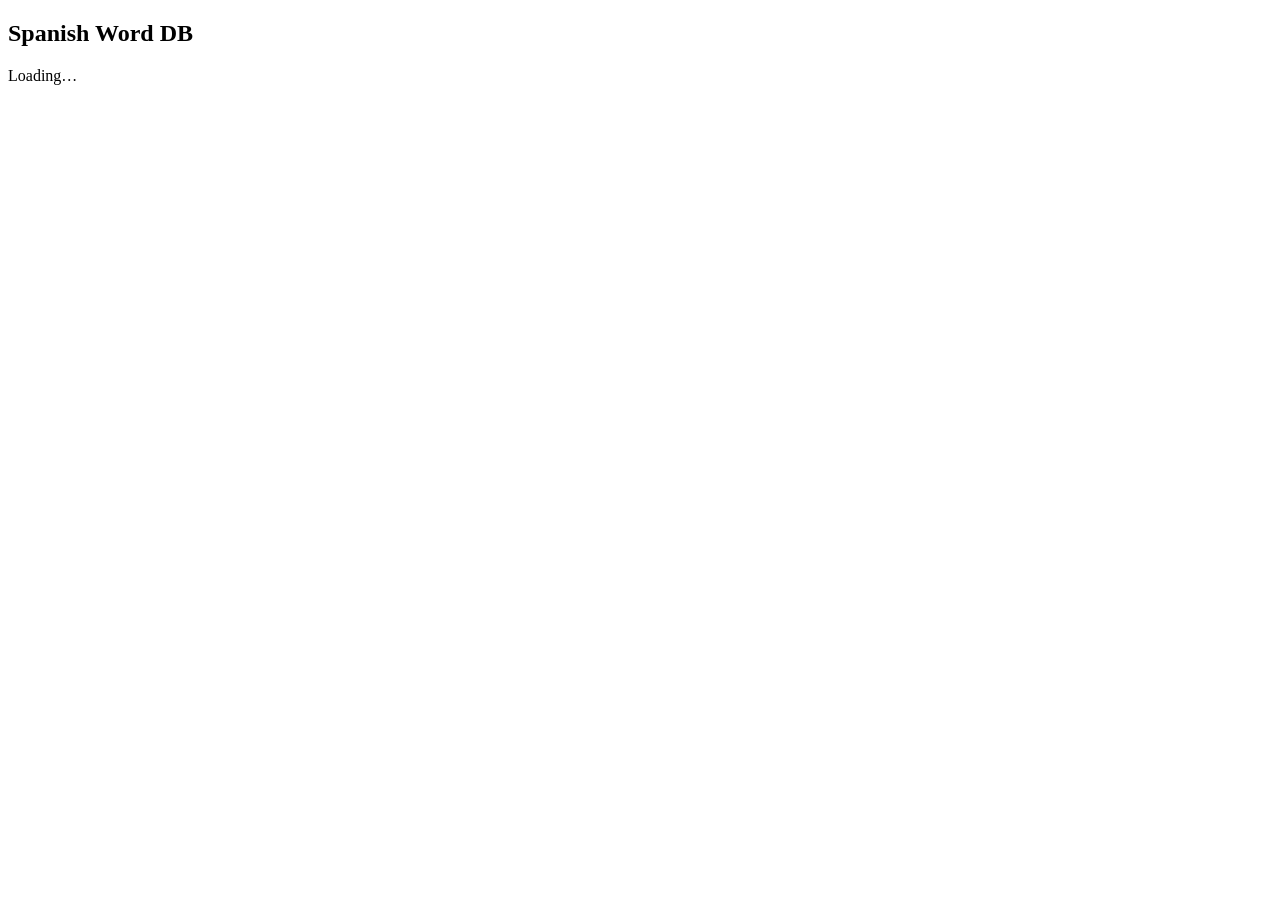
==== web/index.html @ 2f819ba8 "[new] Fully remade a project to a web app" ====
<!doctype html>
<html lang="en">
<head>
  <meta charset="utf-8">
  <meta name="viewport" content="width=device-width, initial-scale=1">
  <title>Spanish Word DB</title>
  <link rel="stylesheet" href="/static/styles.css">
</head>
<body>
  <main id="app" class="app-shell" aria-live="polite">
    <section class="panel loading-panel">
      <h1>Spanish Word DB</h1>
      <p>Loading…</p>
    </section>
  </main>
  <template id="nullable-cell-template">
    <div class="nullable-cell">
      <input type="text" autocomplete="off" spellcheck="false">
      <label class="none-toggle"><input type="checkbox"> None</label>
    </div>
  </template>
  <template id="irregular-cell-template">
    <div class="nullable-cell irregular-cell">
      <input type="text" autocomplete="off" spellcheck="false">
      <label class="none-toggle"><input type="checkbox" data-role="none"> None</label>
      <label class="irregular-toggle"><input type="checkbox" data-role="irregular"> Irregular</label>
    </div>
  </template>
  <script src="/static/app.js" defer></script>
</body>
</html>
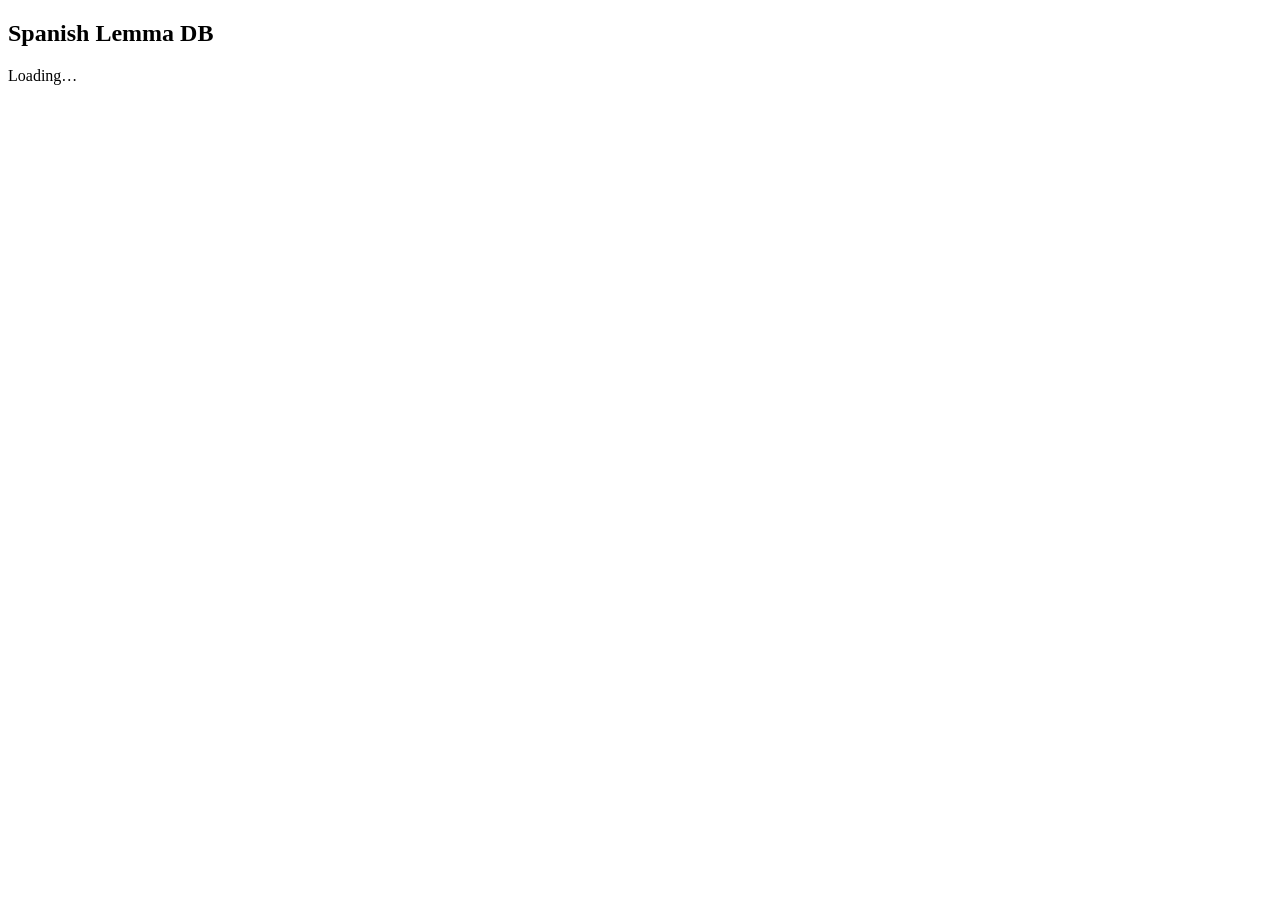
==== commit 4bb6b3cc: "[new] Deleted person inflections from other and changed words to lemmas" ====
--- a/web/index.html
+++ b/web/index.html
@@ -3,13 +3,13 @@
 <head>
   <meta charset="utf-8">
   <meta name="viewport" content="width=device-width, initial-scale=1">
-  <title>Spanish Word DB</title>
+  <title>Spanish Lemma DB</title>
   <link rel="stylesheet" href="/static/styles.css">
 </head>
 <body>
   <main id="app" class="app-shell" aria-live="polite">
     <section class="panel loading-panel">
-      <h1>Spanish Word DB</h1>
+      <h1>Spanish Lemma DB</h1>
       <p>Loading…</p>
     </section>
   </main>
@@ -19,13 +19,6 @@
       <label class="none-toggle"><input type="checkbox"> None</label>
     </div>
   </template>
-  <template id="irregular-cell-template">
-    <div class="nullable-cell irregular-cell">
-      <input type="text" autocomplete="off" spellcheck="false">
-      <label class="none-toggle"><input type="checkbox" data-role="none"> None</label>
-      <label class="irregular-toggle"><input type="checkbox" data-role="irregular"> Irregular</label>
-    </div>
-  </template>
   <script src="/static/app.js" defer></script>
 </body>
 </html>
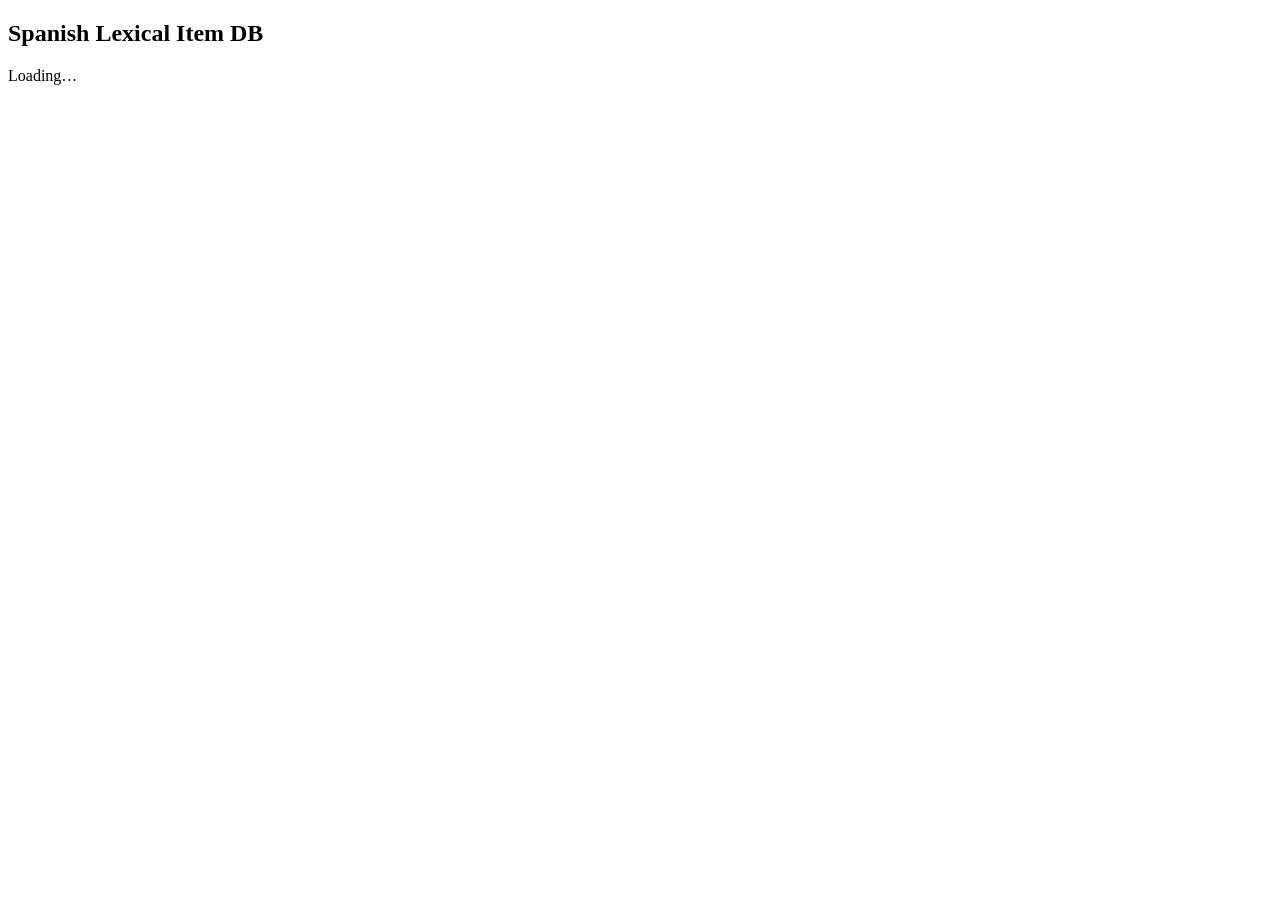
==== commit f7e7e8d4: "[new] Remade lemma into lexical items" ====
--- a/web/index.html
+++ b/web/index.html
@@ -3,22 +3,16 @@
 <head>
   <meta charset="utf-8">
   <meta name="viewport" content="width=device-width, initial-scale=1">
-  <title>Spanish Lemma DB</title>
+  <title>Spanish Lexical Item DB</title>
   <link rel="stylesheet" href="/static/styles.css">
 </head>
 <body>
   <main id="app" class="app-shell" aria-live="polite">
     <section class="panel loading-panel">
-      <h1>Spanish Lemma DB</h1>
+      <h1>Spanish Lexical Item DB</h1>
       <p>Loading…</p>
     </section>
   </main>
-  <template id="nullable-cell-template">
-    <div class="nullable-cell">
-      <input type="text" autocomplete="off" spellcheck="false">
-      <label class="none-toggle"><input type="checkbox"> None</label>
-    </div>
-  </template>
   <script src="/static/app.js" defer></script>
 </body>
 </html>
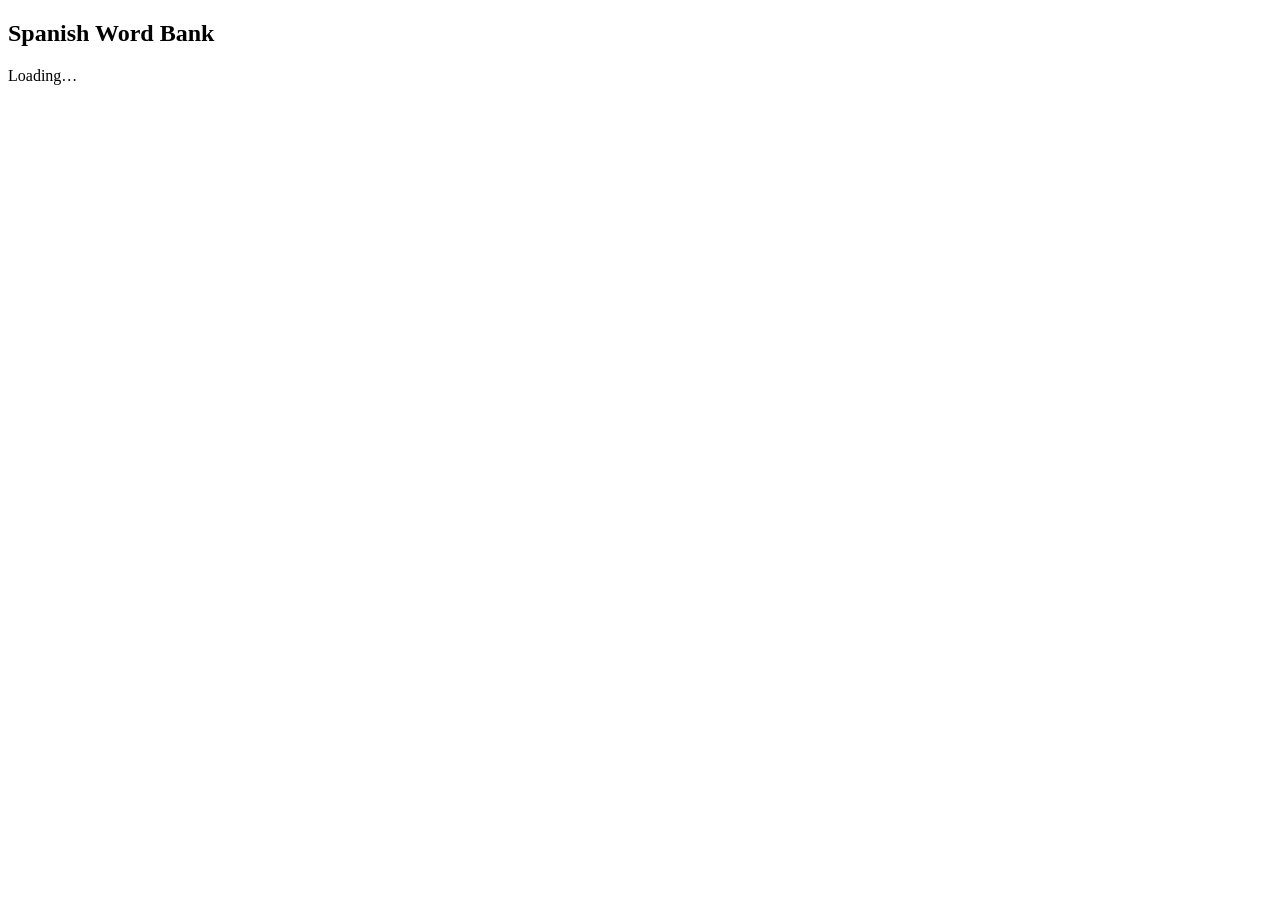
==== commit a3db853e: "[upd] GUI changes" ====
--- a/web/index.html
+++ b/web/index.html
@@ -3,13 +3,13 @@
 <head>
   <meta charset="utf-8">
   <meta name="viewport" content="width=device-width, initial-scale=1">
-  <title>Spanish Lexical Item DB</title>
+  <title>Spanish Word Bank</title>
   <link rel="stylesheet" href="/static/styles.css">
 </head>
 <body>
   <main id="app" class="app-shell" aria-live="polite">
     <section class="panel loading-panel">
-      <h1>Spanish Lexical Item DB</h1>
+      <h1>Spanish Word Bank</h1>
       <p>Loading…</p>
     </section>
   </main>
